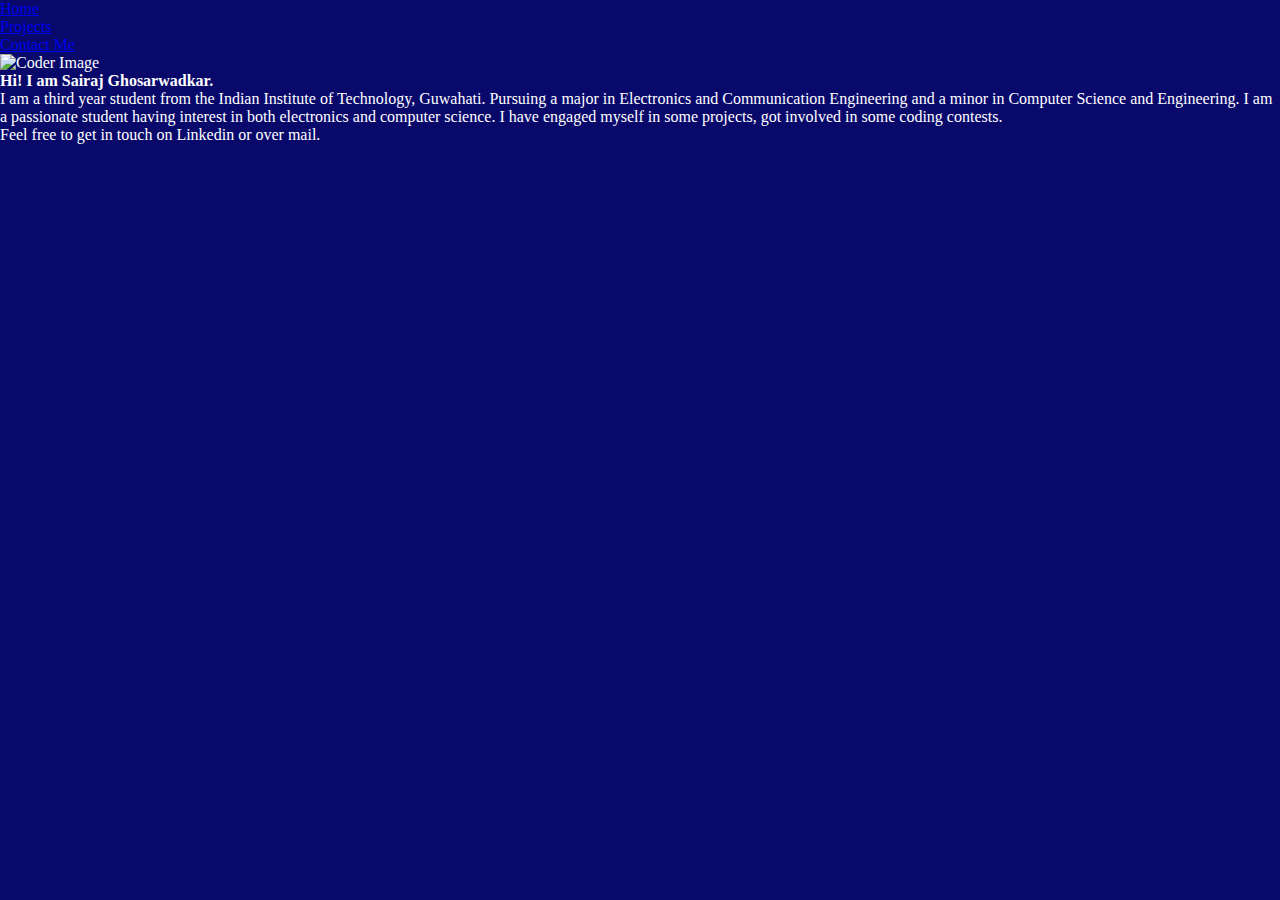
==== index.html @ ecd00ced "Starting code for projects page" ====
<!DOCTYPE html>
<html lang="en">

<head>
    <meta charset="UTF-8">
    <meta name="viewport" content="width=device-width, initial-scale=1.0">
    <title>The Sai</title>
    <link rel="stylesheet" href="index.css">
    <style>
        body {
            background-color: rgb(9, 9, 108);
            color: white
        }

        * {
            margin: 0;
            padding: 0;
        }
    </style>
</head>

<body>
    <header>
        <nav>
            <div class="nav">
                <ul>
                    <li>
                        <a href="index.html">
                            Home
                        </a>
                    </li>
                    <li>
                        <a href="projects.html">
                            Projects
                        </a>
                    </li>
                    <li>
                        <a href="contact-me.html">
                            Contact Me
                        </a>
                    </li>    
                </ul>
            </div>
        </nav>
    </header>
    <main>
        <div class="main-body">

            <div class = "image">
                <img src="me-img.jpg" alt="Coder Image">
            </div>

            <div class="content-heading">
                <h4>
                    Hi! I am Sairaj Ghosarwadkar.
                </h4>
            </div>

            <div class="content-body">
                <p>
                    I am a third year student from the Indian Institute of Technology, Guwahati.
                    Pursuing a major in Electronics and Communication Engineering and a minor in Computer Science and
                    Engineering.
                    I am a passionate student having interest in both electronics and computer science.
                    I have engaged myself in some projects, got involved in some coding contests.
                    <br>
                    Feel free to get in touch on Linkedin or over mail.
                </p>
            </div>
            
            <div>

            </div>

        </div>
    </main>


</body>

</html>
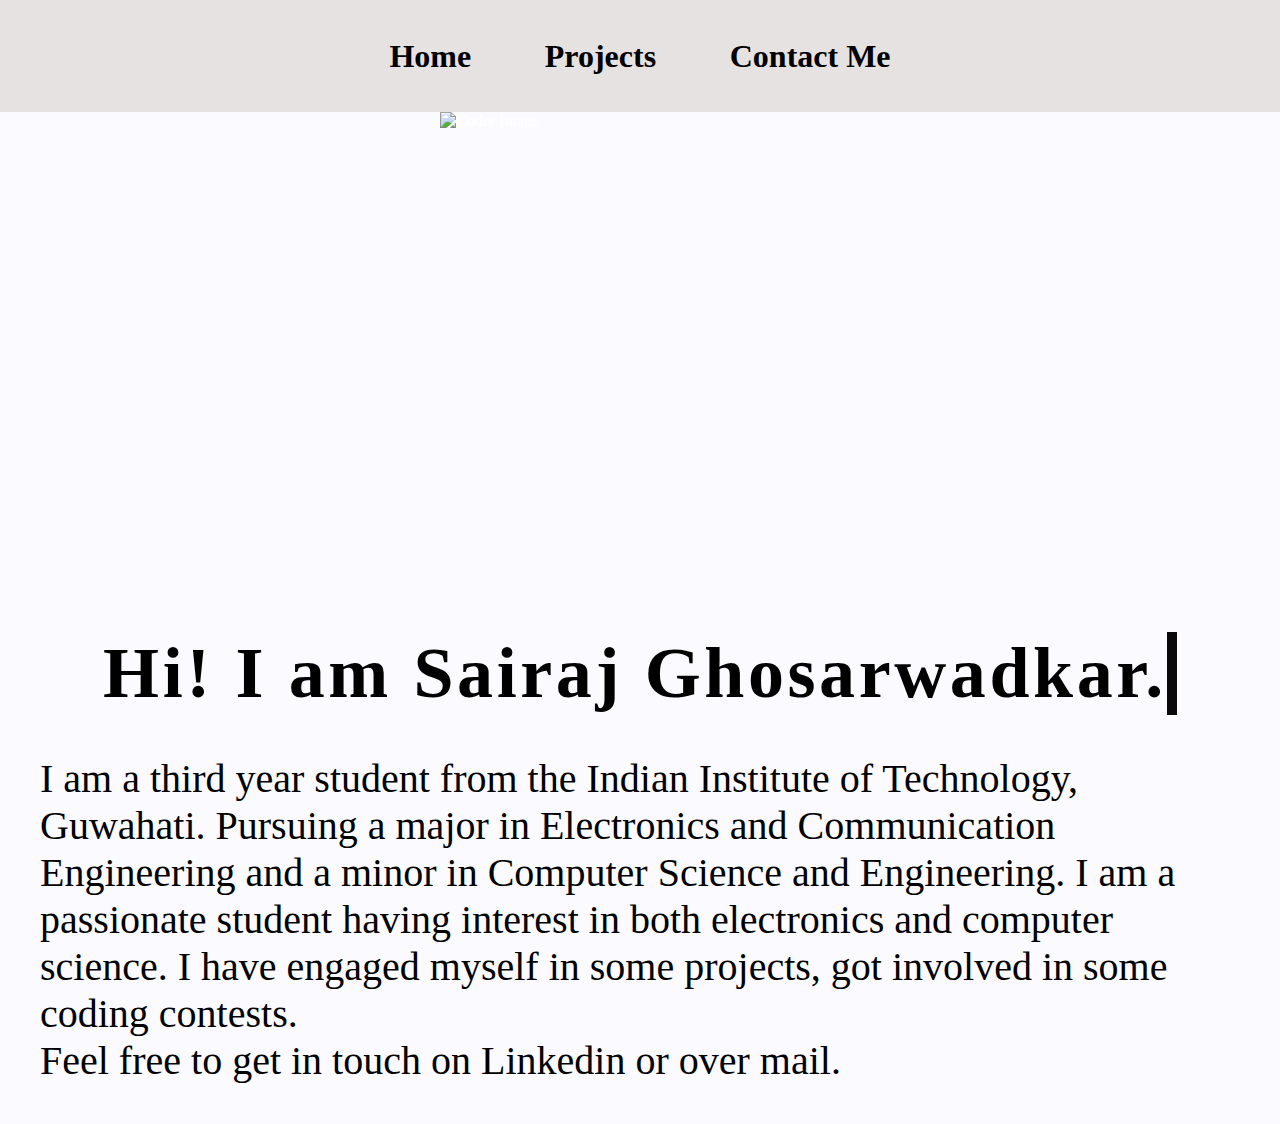
==== commit 8f459a89: "base version final" ====
--- a/index.html
+++ b/index.html
@@ -8,7 +8,7 @@
     <link rel="stylesheet" href="index.css">
     <style>
         body {
-            background-color: rgb(9, 9, 108);
+            background-color: rgb(251, 251, 255);
             color: white
         }
 
--- a/index.css
+++ b/index.css
@@ -0,0 +1,94 @@
+nav {
+    display: flex;
+    justify-content: space-around;
+    align-items: center;
+    height : 7rem;
+    background-color: rgb(231, 226, 226);
+}
+
+nav ul{
+    display: flex;
+    justify-content: center;
+}
+nav ul li{
+    font-weight: bold;
+    list-style: none;
+    margin: 0 2.3rem;
+    font-size: 2.0rem;
+}
+
+li:hover {
+    font-size: 3.0rem;
+}
+
+
+.content-body{
+    display: flex;
+    font-size: 2.5rem;
+    margin: 2.5rem 2.5rem;
+    color: rgb(0, 0, 0);
+}
+
+.content-heading{
+    display: flex;
+    justify-content: center;
+    font-size: 4.5rem;
+    margin: 2.5rem 2.5rem;
+    color: rgb(0, 0, 0);
+}
+
+a:visited{
+  font-size: 3 rem;
+  background-color: transparent;
+  text-decoration : none;
+  color: rgb(0, 0, 0);
+}
+
+a:link{
+    font-size: 3 rem;
+    background-color: transparent;
+    text-decoration : none;
+    color: rgb(0, 0, 0);
+}
+
+a:active {
+    font-size: 3 rem;
+    background-color: transparent;
+    text-decoration: none;
+    color: rgb(0, 0, 0);
+}
+
+.image{
+    display:flex;
+    justify-content: center;
+    size : 5rem;
+    border : dotted dotted solid
+}
+
+.image img{
+    width: 25rem;
+    height: 30rem;
+}
+
+.content-heading h4{
+    overflow: hidden; 
+    border-right: .15em solid rgb(10, 8, 8); 
+    white-space: nowrap; 
+    margin: 0 auto; /* Gives that scrolling effect as the typing happens */
+    letter-spacing: .05em; /* Adjust as needed */
+    animation: 
+      typing 3.5s steps(40, end),
+      blink-caret .75s step-end infinite;
+  }
+
+  /* The typing effect */
+@keyframes typing {
+    from { width: 0 }
+    to { width: 65% }
+  }
+  
+  /* The typewriter cursor effect */
+  @keyframes blink-caret {
+    from, to { border-color: transparent }
+    50% { border-color: rgb(0, 0, 0); }
+  }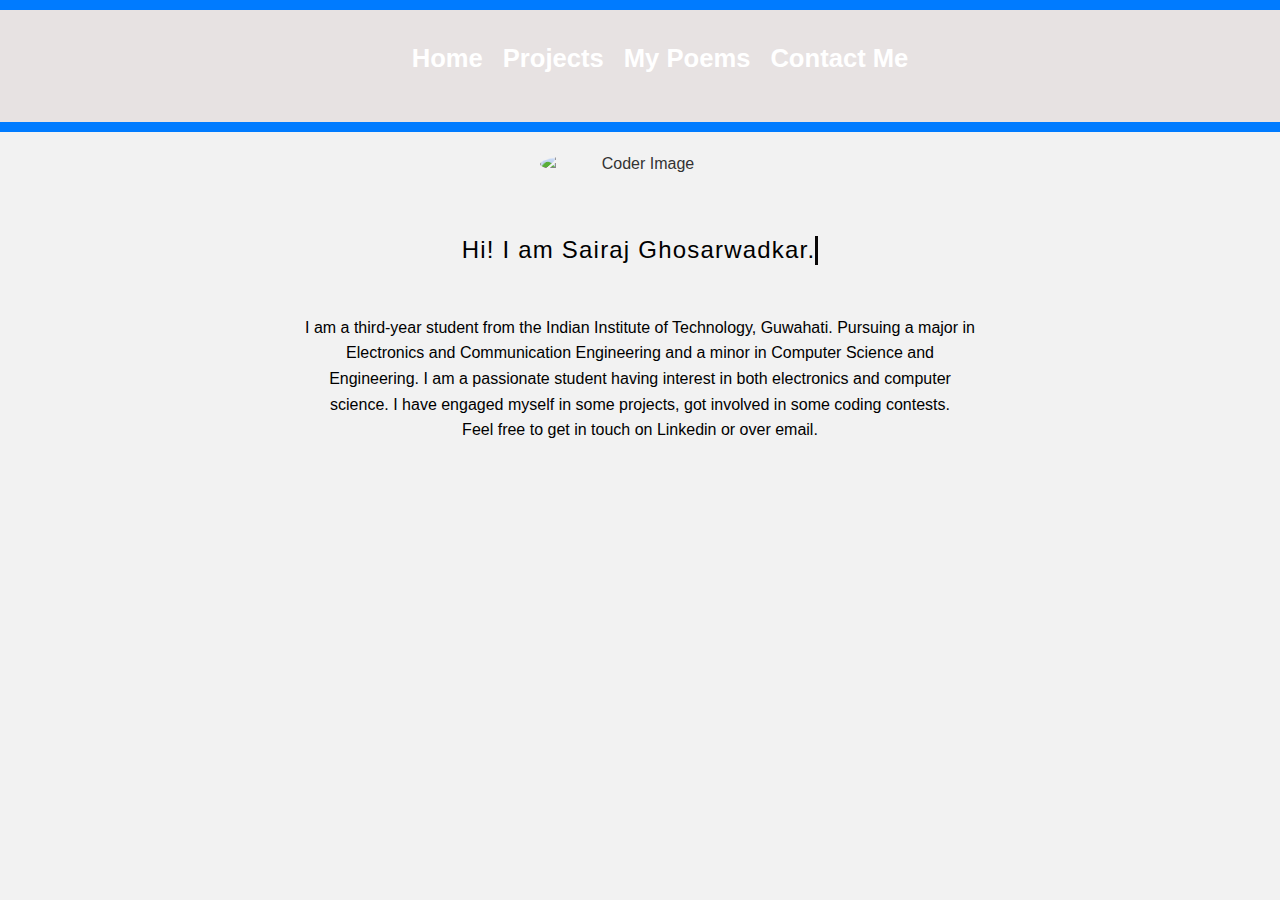
==== commit ee676c42: "revamped" ====
--- a/index.html
+++ b/index.html
@@ -5,16 +5,70 @@
     <meta charset="UTF-8">
     <meta name="viewport" content="width=device-width, initial-scale=1.0">
     <title>The Sai</title>
+    <link rel="stylesheet" href="https://cdnjs.cloudflare.com/ajax/libs/normalize/8.0.1/normalize.min.css">
+    <link rel="stylesheet" href="https://stackpath.bootstrapcdn.com/bootstrap/4.5.2/css/bootstrap.min.css">
     <link rel="stylesheet" href="index.css">
     <style>
         body {
-            background-color: rgb(251, 251, 255);
-            color: white
+            background-color: #f2f2f2;
+            color: #333;
+            font-family: Arial, sans-serif;
+            margin: 0;
+            padding: 0;
         }
 
-        * {
-            margin: 0;
-            padding: 0;
+        header {
+            background-color: #007bff;
+            padding: 10px 0;
+        }
+
+        .nav {
+            display: flex;
+            justify-content: center;
+        }
+
+        .nav ul {
+            list-style: none;
+            display: flex;
+        }
+
+        .nav ul li {
+            margin: 0 10px;
+        }
+
+        .nav ul li a {
+            color: #fff;
+            text-decoration: none;
+            font-weight: bold;
+            transition: color 0.3s;
+        }
+
+        .nav ul li a:hover {
+            color: #f8f9fa;
+        }
+
+        .main-body {
+            max-width: 800px;
+            margin: 0 auto;
+            padding: 20px;
+            text-align: center;
+        }
+
+        .image img {
+            width: 200px;
+            height: auto;
+            border-radius: 50%;
+            margin-bottom: 20px;
+        }
+
+        .content-heading h4 {
+            font-size: 24px;
+            margin-bottom: 10px;
+        }
+
+        .self-info {
+            font-size: 16px;
+            line-height: 1.6;
         }
     </style>
 </head>
@@ -25,57 +79,42 @@
             <div class="nav">
                 <ul>
                     <li>
-                        <a href="index.html">
-                            Home
-                        </a>
+                        <a href="index.html">Home</a>
                     </li>
                     <li>
-                        <a href="projects.html">
-                            Projects
-                        </a>
+                        <a href="projects.html">Projects</a>
                     </li>
                     <li>
-                        <a href="contact-me.html">
-                            Contact Me
-                        </a>
-                    </li>    
+                        <a href="poems.html">My Poems</a> <!-- Added link to poems.html -->
+                    </li>
+                    <li>
+                        <a href="contact-me.html">Contact Me</a>
+                    </li>
                 </ul>
             </div>
         </nav>
     </header>
     <main>
         <div class="main-body">
-
-            <div class = "image">
+            <div class="image">
                 <img src="me-img.jpg" alt="Coder Image">
             </div>
-
             <div class="content-heading">
-                <h4>
-                    Hi! I am Sairaj Ghosarwadkar.
-                </h4>
+                <h4>Hi! I am Sairaj Ghosarwadkar.</h4>
             </div>
-
             <div class="content-body">
-                <p>
-                    I am a third year student from the Indian Institute of Technology, Guwahati.
+                <p class="self-info">
+                    I am a third-year student from the Indian Institute of Technology, Guwahati.
                     Pursuing a major in Electronics and Communication Engineering and a minor in Computer Science and
                     Engineering.
                     I am a passionate student having interest in both electronics and computer science.
                     I have engaged myself in some projects, got involved in some coding contests.
                     <br>
-                    Feel free to get in touch on Linkedin or over mail.
+                    Feel free to get in touch on Linkedin or over email.
                 </p>
             </div>
-            
-            <div>
-
-            </div>
-
         </div>
     </main>
-
-
 </body>
 
-</html>+</html>
--- a/index.css
+++ b/index.css
@@ -14,17 +14,17 @@
     font-weight: bold;
     list-style: none;
     margin: 0 2.3rem;
-    font-size: 2.0rem;
+    font-size: 2vw;
 }
 
 li:hover {
-    font-size: 3.0rem;
+    font-size:3.6vw;
 }
 
 
 .content-body{
     display: flex;
-    font-size: 2.5rem;
+    font-size: 5vw;
     margin: 2.5rem 2.5rem;
     color: rgb(0, 0, 0);
 }
@@ -32,13 +32,13 @@
 .content-heading{
     display: flex;
     justify-content: center;
-    font-size: 4.5rem;
+    font-size: 5vw;
     margin: 2.5rem 2.5rem;
     color: rgb(0, 0, 0);
 }
 
 a:visited{
-  font-size: 3 rem;
+  font-size: 10 vw;
   background-color: transparent;
   text-decoration : none;
   color: rgb(0, 0, 0);
@@ -66,8 +66,9 @@
 }
 
 .image img{
-    width: 25rem;
-    height: 30rem;
+    width: 25%;
+    max-width: 100%;
+    height: auto;
 }
 
 .content-heading h4{
@@ -77,7 +78,7 @@
     margin: 0 auto; /* Gives that scrolling effect as the typing happens */
     letter-spacing: .05em; /* Adjust as needed */
     animation: 
-      typing 3.5s steps(40, end),
+      typing 1s steps(40, end),
       blink-caret .75s step-end infinite;
   }
 
@@ -91,4 +92,8 @@
   @keyframes blink-caret {
     from, to { border-color: transparent }
     50% { border-color: rgb(0, 0, 0); }
+  }
+
+  .self-info{
+    font-size: 3vw;
   }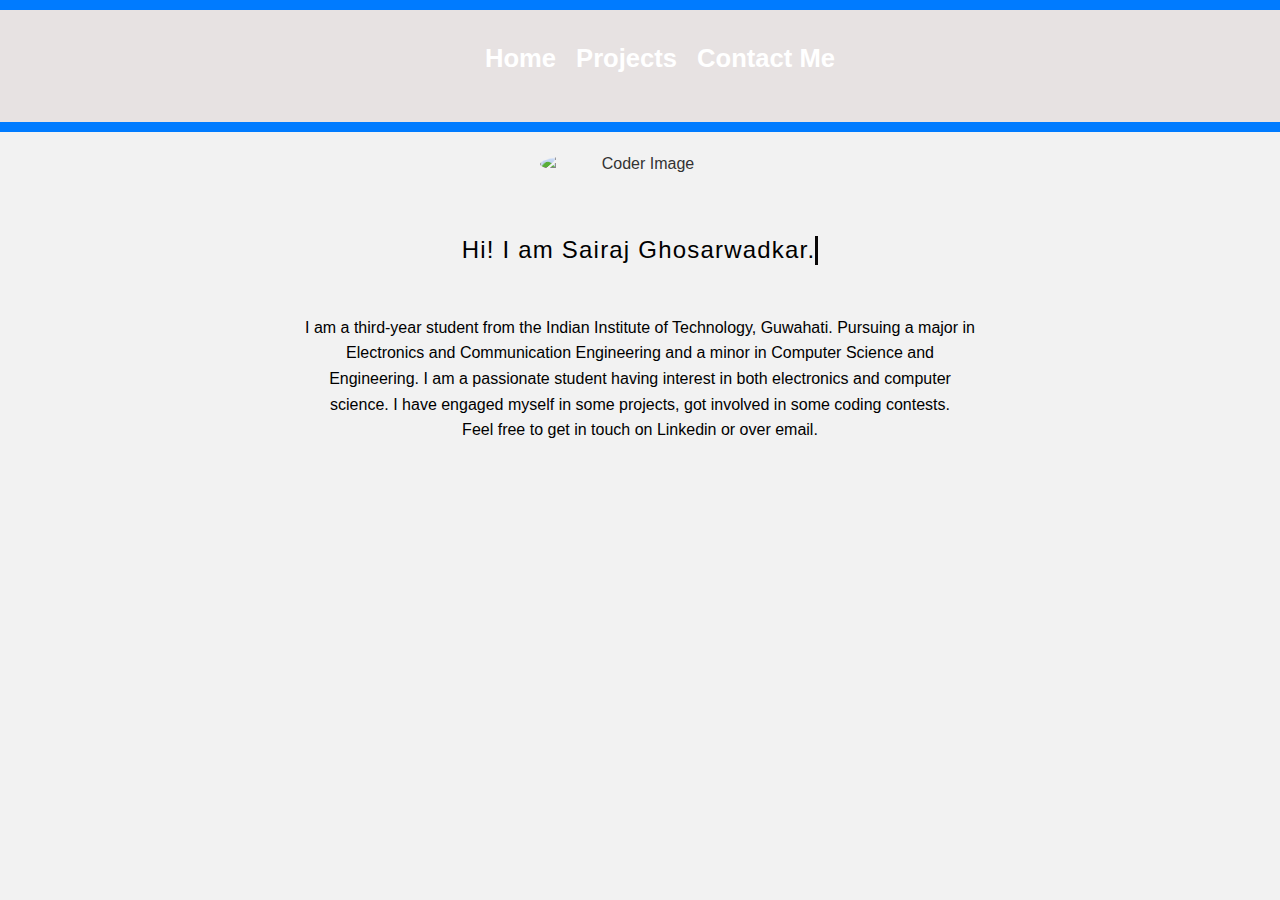
==== commit 425a51c0: "revamped" ====
--- a/index.html
+++ b/index.html
@@ -85,9 +85,6 @@
                         <a href="projects.html">Projects</a>
                     </li>
                     <li>
-                        <a href="poems.html">My Poems</a> <!-- Added link to poems.html -->
-                    </li>
-                    <li>
                         <a href="contact-me.html">Contact Me</a>
                     </li>
                 </ul>
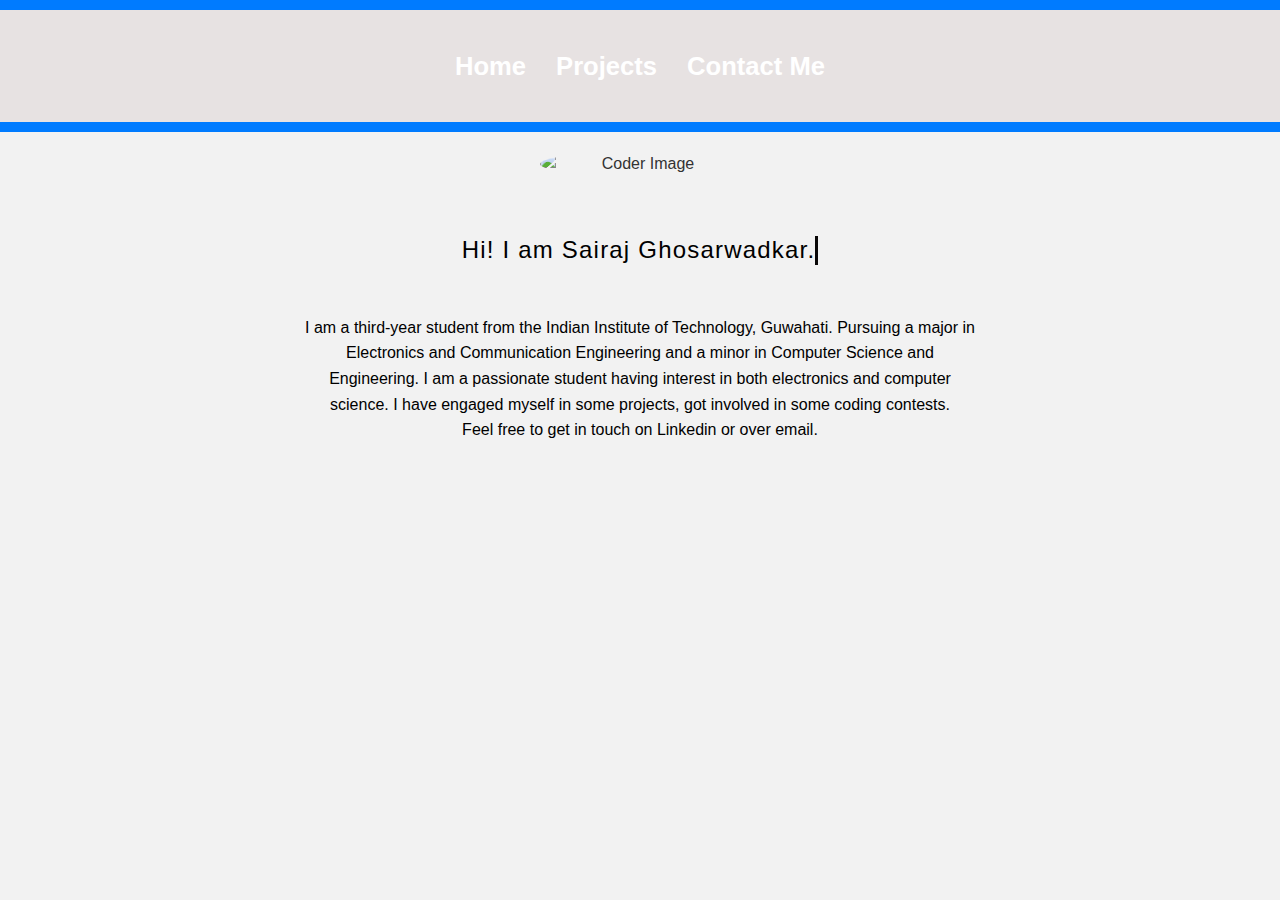
==== commit c9e35d1a: "revamped" ====
--- a/index.html
+++ b/index.html
@@ -23,17 +23,18 @@
         }
 
         .nav {
-            display: flex;
-            justify-content: center;
+            text-align: center;
         }
 
         .nav ul {
             list-style: none;
-            display: flex;
+            padding: 0;
+            margin: 0;
         }
 
         .nav ul li {
-            margin: 0 10px;
+            display: inline-block;
+            margin: 0 15px;
         }
 
         .nav ul li a {
@@ -45,6 +46,13 @@
 
         .nav ul li a:hover {
             color: #f8f9fa;
+        }
+
+        @media (max-width: 768px) {
+            .nav ul li {
+                display: block;
+                margin: 10px 0;
+            }
         }
 
         .main-body {
@@ -70,25 +78,42 @@
             font-size: 16px;
             line-height: 1.6;
         }
+
+        /* Adjustments for smaller screens */
+        @media (max-width: 576px) {
+            .main-body {
+                padding: 10px;
+            }
+
+            .image img {
+                width: 150px;
+            }
+
+            .content-heading h4 {
+                font-size: 20px;
+            }
+
+            .self-info {
+                font-size: 14px;
+            }
+        }
     </style>
 </head>
 
 <body>
     <header>
-        <nav>
-            <div class="nav">
-                <ul>
-                    <li>
-                        <a href="index.html">Home</a>
-                    </li>
-                    <li>
-                        <a href="projects.html">Projects</a>
-                    </li>
-                    <li>
-                        <a href="contact-me.html">Contact Me</a>
-                    </li>
-                </ul>
-            </div>
+        <nav class="nav">
+            <ul>
+                <li>
+                    <a href="index.html">Home</a>
+                </li>
+                <li>
+                    <a href="projects.html">Projects</a>
+                </li>
+                <li>
+                    <a href="contact-me.html">Contact Me</a>
+                </li>
+            </ul>
         </nav>
     </header>
     <main>
